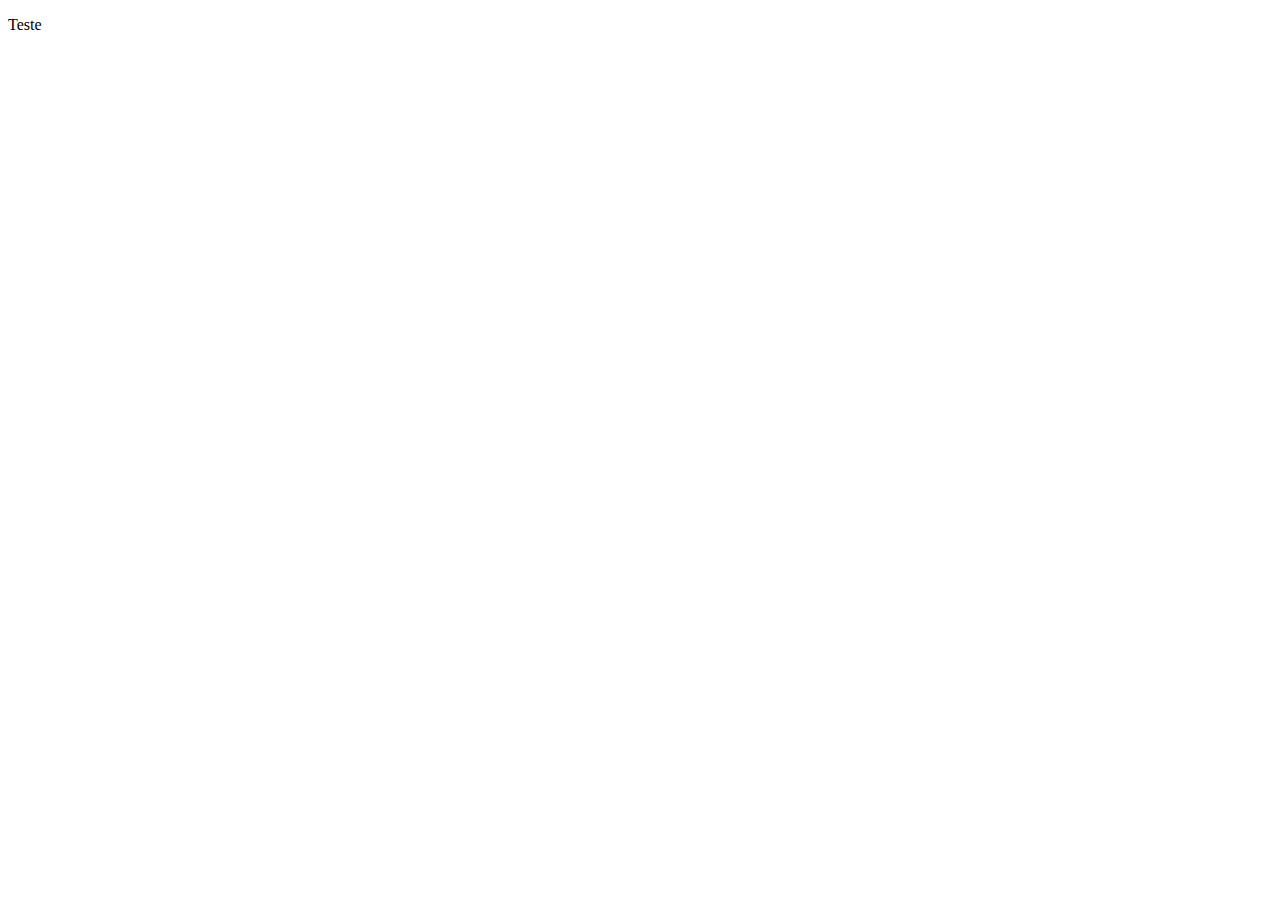
==== index.html @ 31c16d92 "'commit inicial" ====
<!DOCTYPE html>
<html lang="pt-br">

<head>
  <meta charset="UTF-8">
  <meta name="viewport" content="width=device-width,initial-scale initial-scale=1.0">
  <title>Ativa Comunicação</title>
  <meta name="descition" content="Sua agência de comunicação e marketing digital em Blumenau.">
  <link rel="stylesheet" href="./css/style.css">
</head>


<body>
  <p>Teste</p>


</body>

</html>
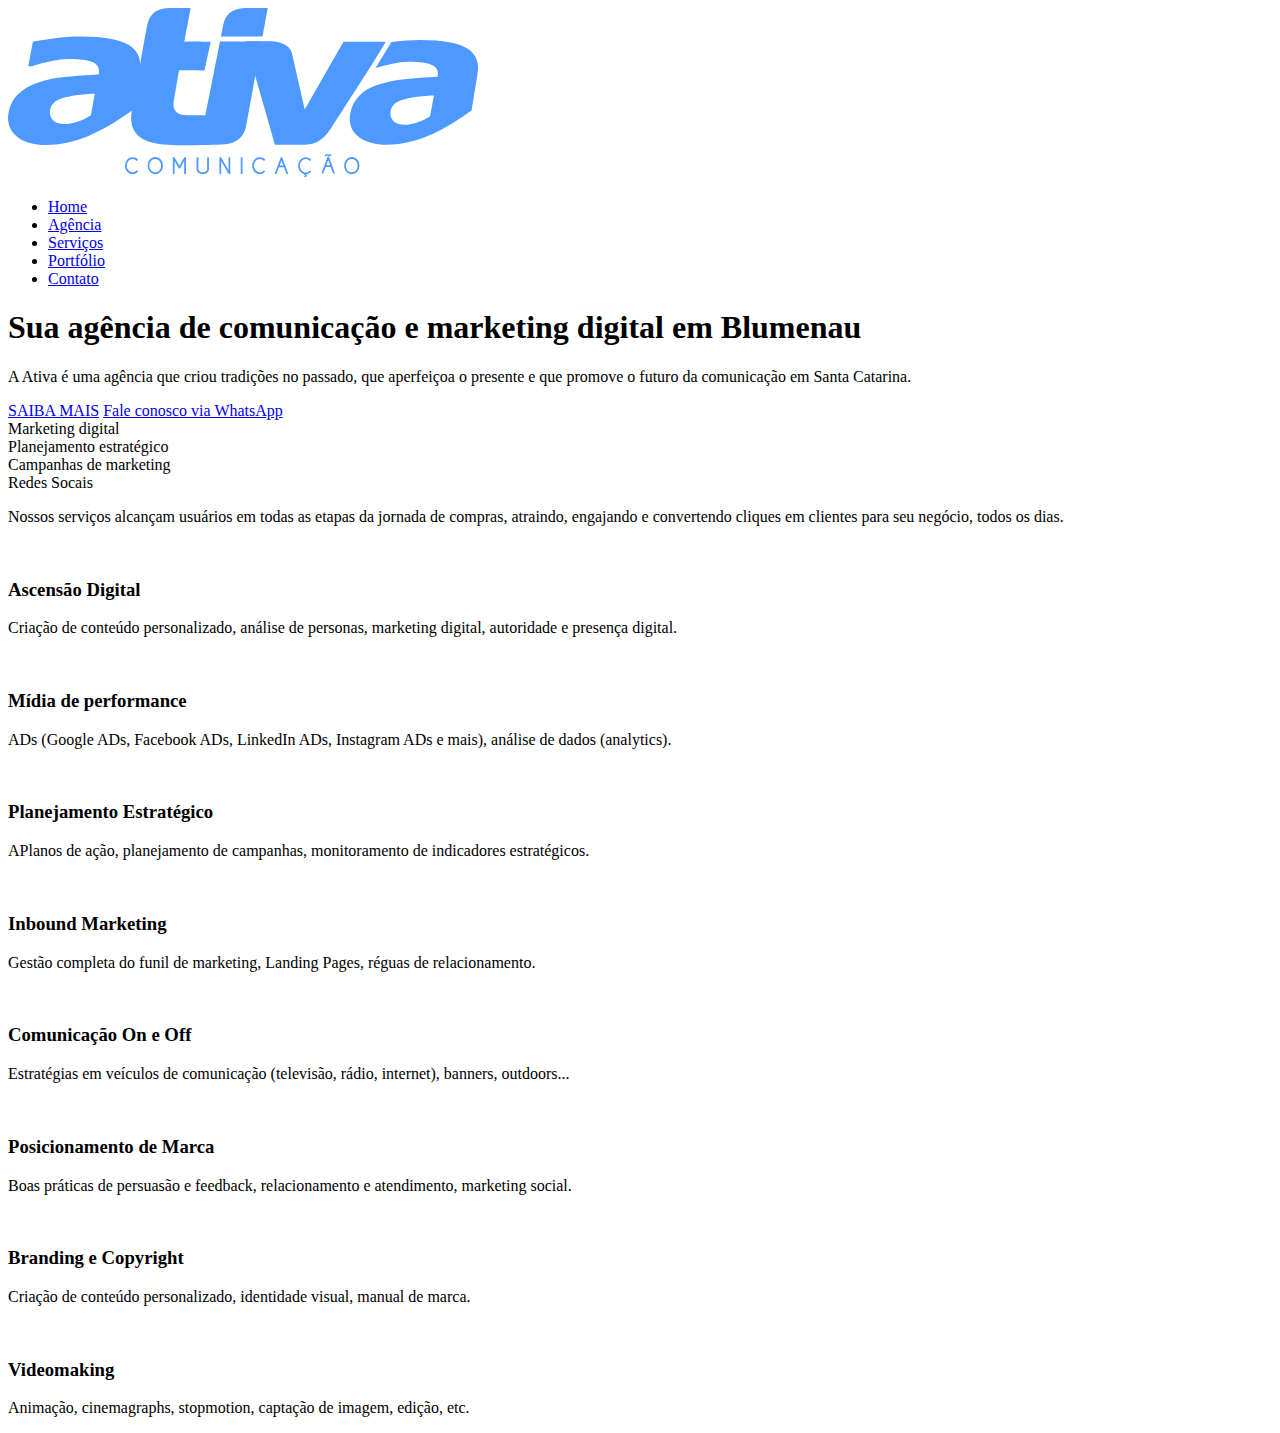
==== commit 9dd96954: "Add files via upload" ====
--- a/index.html
+++ b/index.html
@@ -2,18 +2,136 @@
 <html lang="pt-br">
 
 <head>
+  </style>
   <meta charset="UTF-8">
   <meta name="viewport" content="width=device-width,initial-scale initial-scale=1.0">
   <title>Ativa Comunicação</title>
   <meta name="descition" content="Sua agência de comunicação e marketing digital em Blumenau.">
   <link rel="stylesheet" href="./css/style.css">
+  <script type="module" src="https://unpkg.com/ionicons@5.5.2/dist/ionicons/ionicons.esm.js"></script>
+
 </head>
 
 
 <body>
-  <p>Teste</p>
+  <header class="header-bg">
+    <div class="header">
+      <a href="./">
+        <div class="logo">
+          <img src="./img/Logo.svg" alt="Ativa">
+        </div>
+      </a>
+
+      <nav aria-label="primaria">
+        <ul class="header-menu">
+          <li><a href="./home.html">Home</a></li>
+          <li><a href="./agencia.html">Agência</a></li>
+          <li><a href="./servicos">Serviços</a></li>
+          <li><a href="./portfolio.html">Portfólio</a></li>
+          <li><a href="./contato.html">Contato</a></li>
+        </ul>
+      </nav>
+      <div class="social-media">
+        <span><ion-icon name="logo-instagram"></ion-icon></span>
+        <span><ion-icon name="logo-facebook"></ion-icon></span>
+        <span><ion-icon name="logo-linkedin"></ion-icon></span>
+      </div>
+    </div>
+    <main class="introducao-bg">
+      <div class="introducao">
+        <div class="introducao-onteudo">
+          <h1>Sua agência de comunicação e marketing digital em Blumenau</h1>
+        </div>
+        <div class="linha-apoio">
+          <p>A Ativa é uma agência que criou tradições no passado, que aperfeiçoa o presente e que promove o futuro da comunicação em Santa Catarina.</p>
+        </div>
+        <div class="btn_top">
+          <a href="#" class="btn">SAIBA MAIS</a>
+          <a href="#" class="btn_whats">Fale conosco via WhatsApp</a>
+        </div>
+    </main>
 
 
+    <section class="service">
+
+      <div>
+        <li>Marketing digital</li>
+        <li>Planejamento estratégico</li>
+        <li>Campanhas de marketing</li>
+        <li>Redes Socais</li>
+      </div>
+
+      <div class="text-service">
+        <p>Nossos serviços alcançam usuários em todas as etapas da jornada de compras, atraindo, engajando e convertendo cliques em clientes para seu negócio, todos os dias.</p>
+      </div>
+
+    </section>
+
+
+
+
+
+    <section class="flex">
+
+      <div>
+        <img src="./img/icone.png" alt="">
+        <h3>Ascensão Digital</h3>
+        <p>Criação de conteúdo personalizado, análise de personas, marketing digital, autoridade e presença digital.</p>
+      </div>
+
+      <div>
+        <img src="./img/icone.png" alt="">
+        <h3>Mídia de performance</h3>
+        <p>ADs (Google ADs, Facebook ADs, LinkedIn ADs, Instagram ADs e mais), análise de dados (analytics).</p>
+      </div>
+
+      <div>
+        <img src="./img/icone.png" alt="">
+        <h3>Planejamento Estratégico</h3>
+        <p>APlanos de ação, planejamento de campanhas, monitoramento de indicadores estratégicos.</p>
+      </div>
+
+      <div>
+        <img src="./img/icone.png" alt="">
+        <h3>Inbound Marketing</h3>
+        <p>Gestão completa do funil de marketing, Landing Pages, réguas de relacionamento.</p>
+      </div>
+
+      <div>
+        <img src="./img/icone.png" alt="">
+        <h3>Comunicação On e Off</h3>
+        <p>Estratégias em veículos de comunicação (televisão, rádio, internet), banners, outdoors...</p>
+      </div>
+
+      <div>
+        <img src="./img/icone.png" alt="">
+        <h3>Posicionamento de Marca</h3>
+        <p>Boas práticas de persuasão e feedback, relacionamento e atendimento, marketing social.</p>
+      </div>
+
+      <div>
+        <img src="./img/icone.png" alt="">
+        <h3>Branding e Copyright</h3>
+        <p>Criação de conteúdo personalizado, identidade visual, manual de marca.</p>
+      </div>
+
+      <div>
+        <img src="./img/icone.png" alt="">
+        <h3>Videomaking</h3>
+        <p>Animação, cinemagraphs, stopmotion, captação de imagem, edição, etc.</p>
+      </div>
+
+
+    </section>
+
+
+
+
+
+
+    </div>
+    </div>
+  </header>
 </body>
 
 </html>